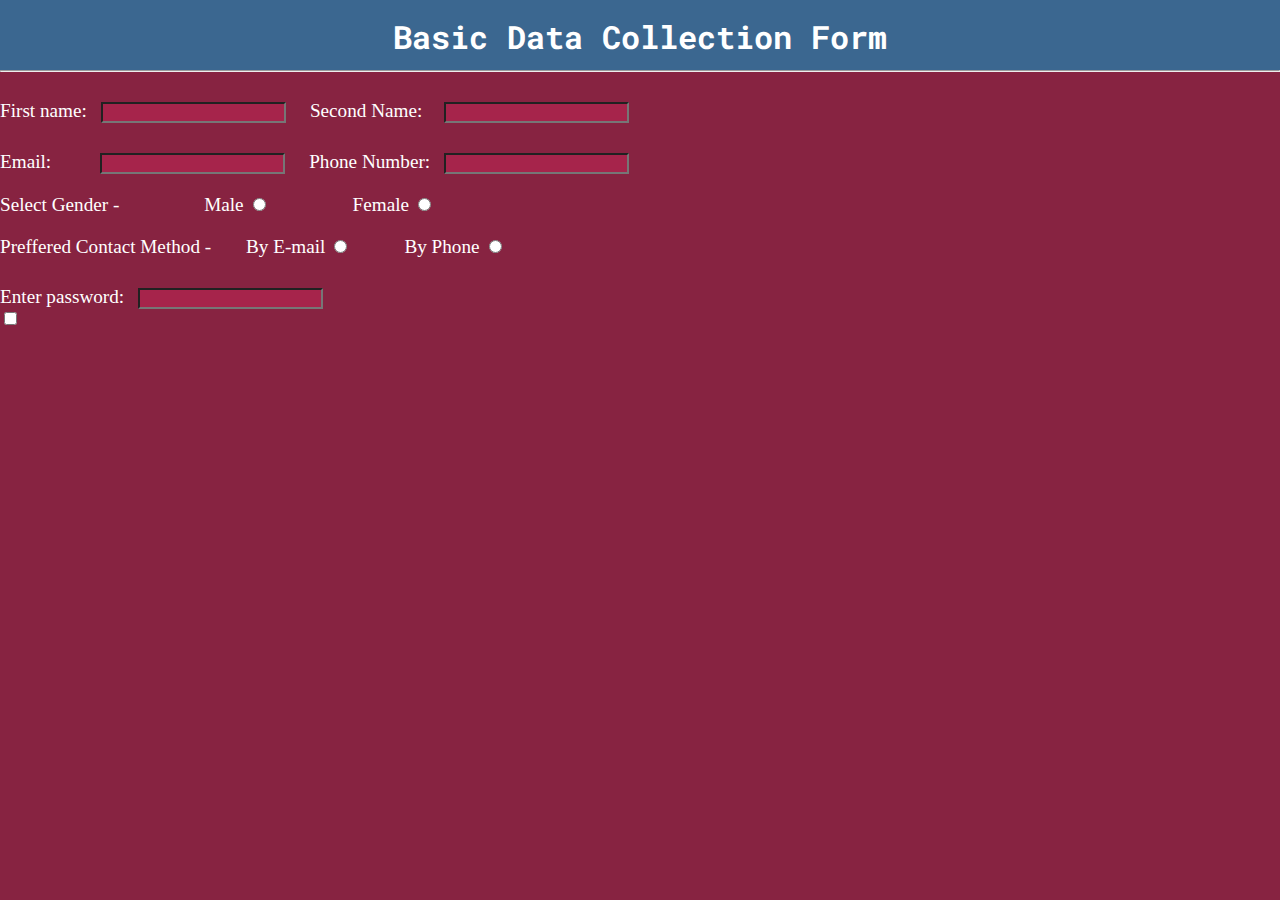
==== Index.html @ 8f5de3dd "first try" ====
<!DOCTYPE html>
<html lang="en">
<head>
    <meta charset="UTF-8">
    <meta name="viewport" content="width=device-width, initial-scale=1.0">
    <title>Document</title>
    <link rel="stylesheet" href="style.css">
    <link href="https://fonts.googleapis.com/css2?family=Roboto+Mono:ital,wght@0,100..700;1,100..700&display=swap" rel="stylesheet">
    
</head>
<body>
   <form>
    <div id="header">
        <h1>Basic Data Collection Form</h1>
    </div>
    <hr>

    <div id="name">
     <span>First name:</span>
     <input class="input-box" id="first-name" type="text">
    

     <span id="second-name" >Second Name:</span> 
     <input id="input-second" class="input-box" type="text">

     <br>

    </div>    
    
    <div id="email-phone">    
     <span>Email:</span>
     <input id="input-email" class="input-box"  type="email">
    

     <span id="phone-span" >Phone Number:</span>
     <input class="input-box"  type="text">
    </div>

    <div class="margin-div" id="gender-div">
        <span>Select Gender - </span>

        <span class="gendre">Male</span>
        <input type="radio" name="choice">

        <span class="gendre">Female</span>
        <input type="radio" name="choice">
        
    </div>

    <div class="margin-div">
        <span>Preffered Contact Method - </span>
        <div id="contact-option">
         <span>By E-mail</span>
         <input type="radio" name="contact">
         <span id="phone">By Phone</span>
         <input type="radio" name="contact">
        </div>
    </div>

     <div id="password">
      <span>Enter password:</span>
      <input class="input-box" type="password">
     </div>
     <input type="checkbox" id="check">




   </form>
</body>
</html>
---- style.css ----
body {
    background-color: #872341;
    margin: 0%;
}

hr {
    margin: 0%;
}

h1 {
    font-family: "Roboto Mono", serif;
    margin: 0;
    position: relative;
    top: 15px
}

#header {
    text-align: center;
    color: white;
    background-color: #3B6790;
    height: 70px;    
}

.input-box {
    background-color: #a6244b;
    margin-top: 30px;
    margin-left: 10px;
}

span {
    color: white;
    font-size: larger;
}

#password {
    position: relative;
}

#second-name {
    margin-left: 20px;
}

#phone-span {
    padding-left: 55px;
}

#input-email {
    position: relative;
    left: 35px;
}

#input-second {
    position: relative;
    left: 8px;
}

.margin-div {
    margin-top: 20px;
}


.gendre {
    margin-left: 80px;
}


#hobbies-list {
    display: inline;
    margin-left: 20px;

}

.hlist-item {
    padding: 10px;
}

#contact-option {
    display: inline;
    margin-left: 30px;
}

#phone {
    margin-left: 50px;
}

#check:checked {
    background-color: red;
}
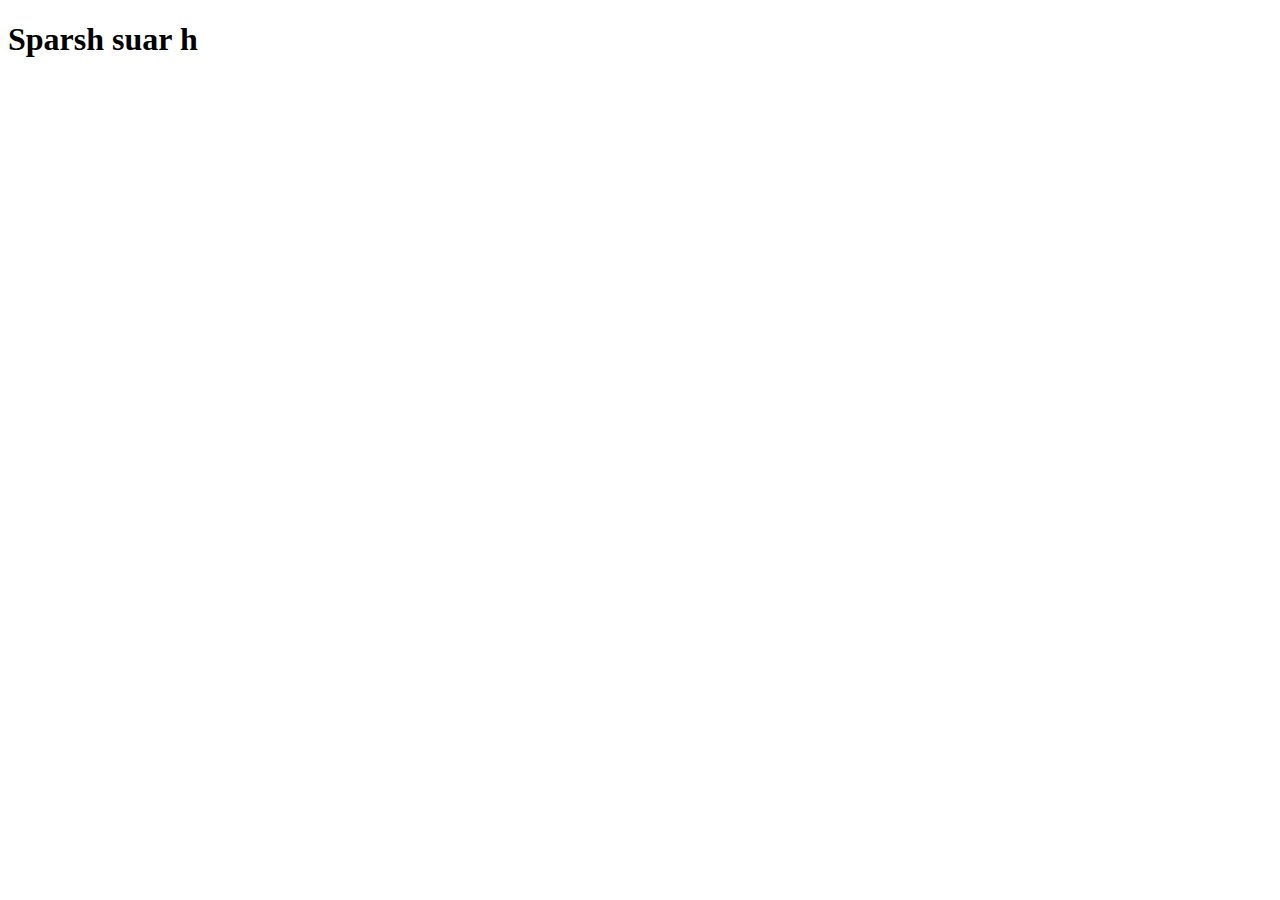
==== commit 698fe4c5: "sparsh suar" ====
--- a/Index.html
+++ b/Index.html
@@ -4,68 +4,8 @@
     <meta charset="UTF-8">
     <meta name="viewport" content="width=device-width, initial-scale=1.0">
     <title>Document</title>
-    <link rel="stylesheet" href="style.css">
-    <link href="https://fonts.googleapis.com/css2?family=Roboto+Mono:ital,wght@0,100..700;1,100..700&display=swap" rel="stylesheet">
-    
 </head>
 <body>
-   <form>
-    <div id="header">
-        <h1>Basic Data Collection Form</h1>
-    </div>
-    <hr>
-
-    <div id="name">
-     <span>First name:</span>
-     <input class="input-box" id="first-name" type="text">
-    
-
-     <span id="second-name" >Second Name:</span> 
-     <input id="input-second" class="input-box" type="text">
-
-     <br>
-
-    </div>    
-    
-    <div id="email-phone">    
-     <span>Email:</span>
-     <input id="input-email" class="input-box"  type="email">
-    
-
-     <span id="phone-span" >Phone Number:</span>
-     <input class="input-box"  type="text">
-    </div>
-
-    <div class="margin-div" id="gender-div">
-        <span>Select Gender - </span>
-
-        <span class="gendre">Male</span>
-        <input type="radio" name="choice">
-
-        <span class="gendre">Female</span>
-        <input type="radio" name="choice">
-        
-    </div>
-
-    <div class="margin-div">
-        <span>Preffered Contact Method - </span>
-        <div id="contact-option">
-         <span>By E-mail</span>
-         <input type="radio" name="contact">
-         <span id="phone">By Phone</span>
-         <input type="radio" name="contact">
-        </div>
-    </div>
-
-     <div id="password">
-      <span>Enter password:</span>
-      <input class="input-box" type="password">
-     </div>
-     <input type="checkbox" id="check">
-
-
-
-
-   </form>
+    <h1>Sparsh suar h </h1>
 </body>
 </html>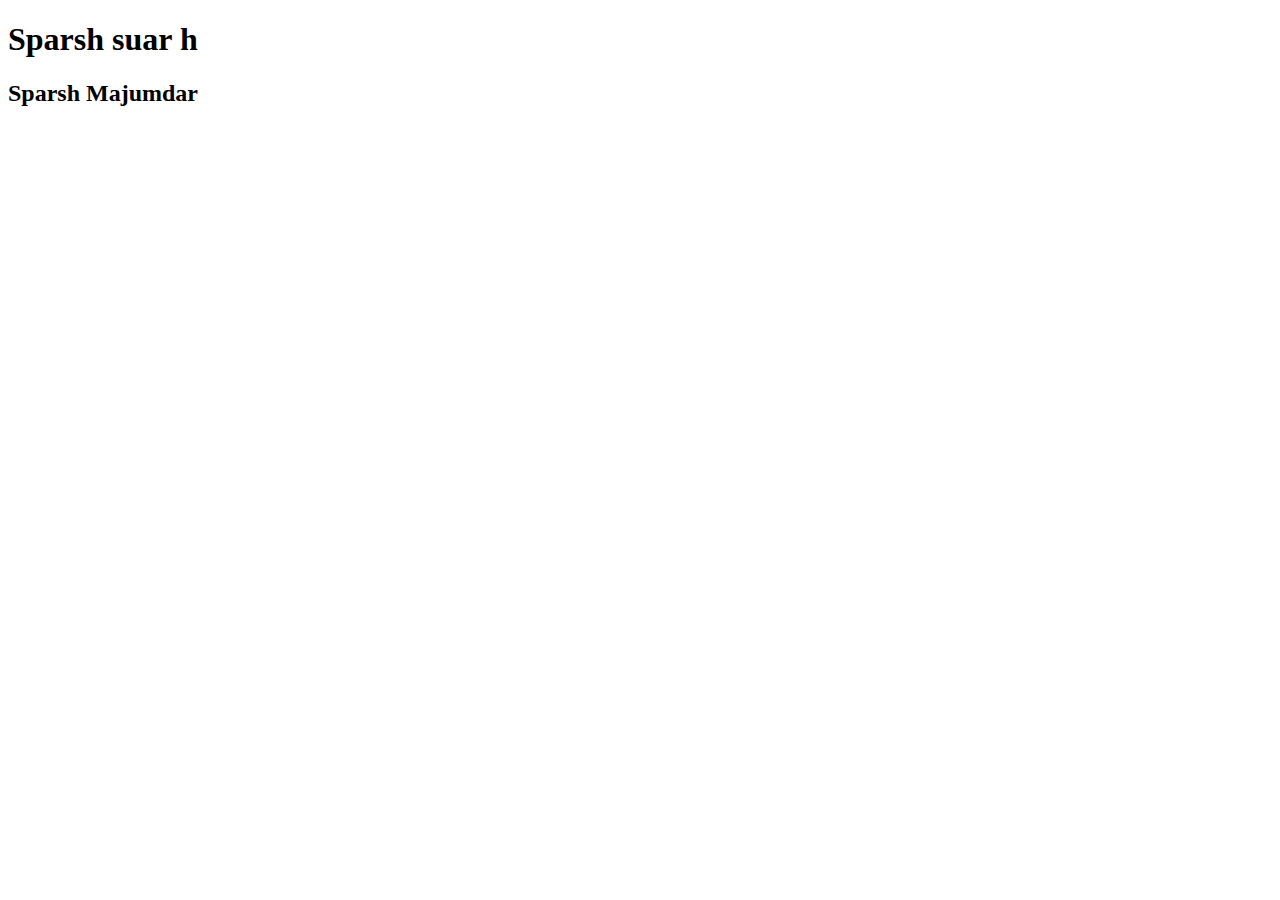
==== commit 54b05b3b: "third commit" ====
--- a/Index.html
+++ b/Index.html
@@ -7,5 +7,6 @@
 </head>
 <body>
     <h1>Sparsh suar h </h1>
+    <h2>Sparsh Majumdar</h2>
 </body>
 </html>